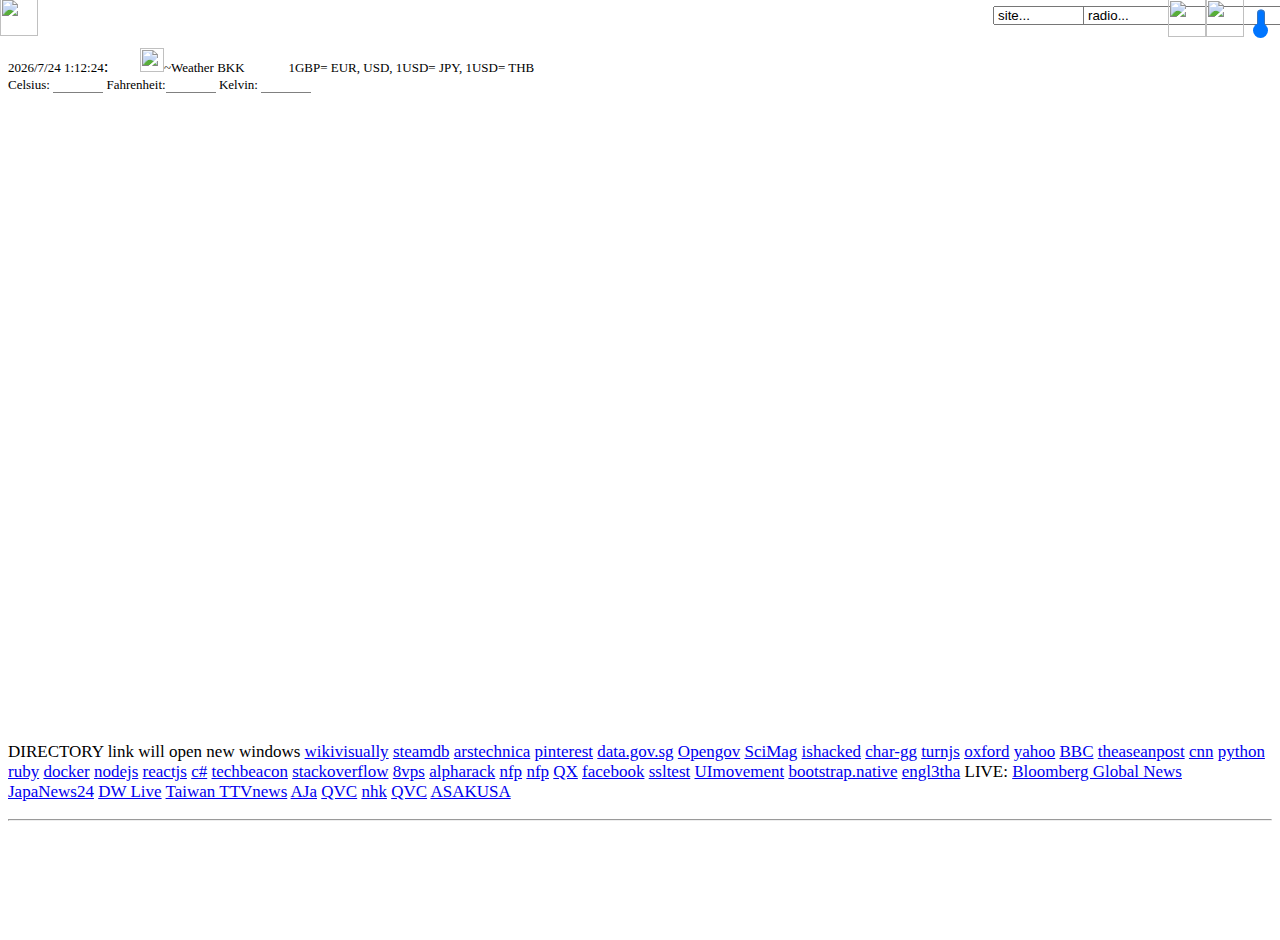
==== index.html @ 34aa9d6d "add dynamic option and example" ====
<html lang="en">
<style>
html, body {
border: 0;
margin: 0;
padding: 2px 0px;
vertical-align: baseline;
    height: 100%;
    margin: 0;         /* Reset default margin on the body element */
}
#bar{
 position: absolute;
	right: 0px;
}
#spanel{

display: flex;
 float: right;
 height:32px;
 padding:2px; 0px;
 position: absolute;
	right: 0px;
 
}
.custom-select{
   margin: 0px 5px;
}
#home{
position:absolute;
left:0px;
top: 7px;
}
.player{
width:38px;
margin-top:-7px;
}
#home{
position:absolute;
left:0px;
margin-top:-2px;
}
#volm{
margin-top:5px;
width:30px;
 transform: rotate(90deg);
}
#cplayer{
display: flex;

 float: right;
 height:32px;
 padding:0px; 0px;
 left:0px;
}
#myradio{
width:0px;
display:none;

}
iframe {
    display: block;       /* iframes are inline by default */
    background: white;
    border: none;         /* Reset default border */
    width: 100%;
    height: 100%;
}
</style>
<head>
	<title>Select styles with CSS only</title>
	<meta name="viewport" content="width=device-width, initial-scale=1">
	<link rel="stylesheet" href="select-css.css">
	<link rel="stylesheet" href="select-css-arrow.css">
	<link rel="stylesheet" href="select-css-compat.csss">
	<link rel="stylesheet" href="select-css-theme.css">
	<link rel="stylesheet" href="dewmo.css">
</head>
<div id=home><a href=# onclick=home();><img class=player src=home.svg></a></div>
<div id=bar>

<div id=spanel>
<div >
<div class="custom-select" style="width:80px;">
	<select NAME="myurl"  id="myurl" onchange="myfurl()">
<option value="." selected>site...</option>
<option value="https://slashdot.org/">slashdot</option>
<option value="http://www.osnews.com">osnews</option>
<option value="https://www.cia.gov/library/publications/the-world-factbook/">the-world-factbook</option>
<option value="https://www.car.chula.ac.th/">chula</option>
<option value="http://www.trueplookpanya.com/">trueplookpanya</option>
<option value="http://vajirayana.org">vajirayana</option>
<option value="http://www.worldometers.info/">worldmeters</option>
<option value="https://www.voathai.com/Navigation/LiveAudioNJS">VOA-TH</option>
<option value="http://www.thaigoodview.com/">thaigoodview</option>
<option value="http://paipibat.com/">paipibat</option>
<option value="http://www.ebooksdownloadfree.net/">ebook-TH</option>
<option value="http://www.e4thai.com/e4e/">e4thai</option>
<option value="http://thai.langhub.com/th-en/">langhub</option>
<option value="http://www.akcsys.org/master">akcsys</option>
<option value="http://www.dlit.ac.th">dlit</option>
<option value="http://en.wikipedia.org">wikipedia</option>
<option value="http://bing.com">bing</option>
<option value="http://www.monitis.com/traceroute">traceroute</option>
<option value="https://www.emailsecuritycheck.net">emailsecuritycheck</option>
<option value="https://web.archive.org/">webarchive</option>
<option value="https://www.webpagetest.org">webpagetest</option>
<option value="https://mxtoolbox.com/">mxtoolbox</option>
<option value="https://network-tools.com">network-tools</option>
<option value="https://www.ryt9.com/">ryt9</option>
<option value="https://thestandard.co/home/">thestandard</option>
<option value="https://japantoday.com">japantoday</option>
<option value="https://www3.nhk.or.jp/nhkworld/?cid=nwd-adwords-text-th-brand">nhk</option>
<option value="https://www.aljazeera.com/">aljazeera</option>
<option value="https://www.dw.com/">DW</option>
<option value="http://time.com/section/newsfeed/">TimeS</option>
<option value="http://www.abc.net.au/news/">ABC</option>
<option value="https://www.reuters.com/">reuters</option>
<option value="https://www.techgenyz.com/" >techgenyz</option>
<option value="https://www.indiatoday.in/" >indiatoday</option>
<option value="https://news.sky.com/" >skynews</option>
<option value="http://www.chinadaily.com.cn/china/top_news.html">chainadaily</option>
<option value="http://www.xinhuanet.com/english/" >xinhuanet</option>
<option value="https://developers.facebook.com/tools/explorer/">FBGraph</option>
<option value="http://kunok.com/gog.php?url=https://steamdb.info/">steamdb.info</option>
<option value="http://www.dlit.ac.th">dlit</option>
<option value="https://www.internet-radio.com/">internetradio</option>
<option value="https://www.webpagetest.org/">Webpagetest</option>
<option value="https://mxtoolbox.com/">mxtoolbox</option>
<option value="http://www.monitis.com/traceroute/">traceroute</option>
<option value="https://threejs.org/examples/css3d_periodictable.html">threejs</option>
<option value="https://love2d.org/" >love2d</option>
<option value="http://gionkunz.github.io/chartist-js/" >chartist</option>
<option value="https://www.javascripting.com/view/js-xls" >js-xls</option>
<option value="https://www.creativebloq.com/html5/create-page-flip-effect-html5-canvas-8112798">Create a page flip</option>
<option value="https://tympanus.net/codrops/2012/05/07/experimental-page-layout-inspired-by-flipboard/">FlipboardExp</option>
<option value="https://tympanus.net/codrops/">codrops</option>
<option value="http://www.textfiles.com/stories/" >stories</option>
<option value="https://developers.line.me/en/docs/#messaging-api" >LINE-API</option>
<option value="https://www.cssscript.com/">cssscript</option>
<option value="http://www.dynamicdrive.com/">dynamicdriveJS</option>
<option value="http://www.javascriptkit.com" >Javascripts</option>
<option value="http://net-informations.com/" >CompLang</option>
<option value="http://www.webdesignernews.com/">webdesign</option>
<option value="https://golang.org/" >Golang</option>
<option value="http://boringtechnology.club/" >boringtechnology</option>
<option value="https://kubernetes.io/" >kubernetes</option>
<option value="https://www.restapitutorial.com/" >REST</option>
<option value="https://nodejs.org/en/" >node.js</option>
<option value="https://laravel.com/" >laravel</option>
<option value="https://javascript.info/class" >Javascripts</option>
<option value="https://en.wikipedia.org/wiki/Cascading_Style_Sheets" >CSS3</option>
<option value="http://lazarus-ide.org/" >Lazarus</option>
<option value="http://synapse.ararat.cz/doku.php" >Synapse</option>
<option value="https://en.wikipedia.org/wiki/Cascading_Style_Sheets">CSS3</option>
<option value="http://lazarus-ide.org/">Lazarus</option>
<option value="http://synapse.ararat.cz/doku.php">Synapse</option>
<option value="https://www.talosintelligence.com/" >talosintelligence</option>
<option value="https://www.emailsecuritycheck.net/" >emailstest</option>
<option value="https://network-tools.com/" >neworktools</option>
<option value="https://web.archive.org/" >archive</option>
<option value="http://en.wikipedia.org" >Wikipedia</option>
<option value="https://techcrunch.com/" >techcrunch</option>
<option value="https://who.is/" >whois</option>
<option value="https://slashdot.org/" >slashdot</option>
<option value="http://www.ustream.tv/embed/5883040?html5ui" >live Akihabara crossing</option>
<option value="http://www.ustream.tv/embed/5720585?html5ui">live Osaka seen from Mt.Kongo-zan</option>
<option value="http://www.ustream.tv/embed/9408562?html5ui">live NASA ISS (http://www.ustream.tv)</option>
<option value="noom.jpg">c</option>
<option value="https://onepagelove.com/" >onepagelove</option>
<option value="http://cssdeck.com/popular">cssdeck</option>
<option value="https://www.youtube.com/embed/wMo3F5IouNs?list=PLRrf17rCVaDF4ZIHpgnGTydXYGwcnsdSp">QVCJ</option>  
<option value="https://torquemag.io/2017/11/top-10-blank-wordpress-themes-impressive-advantages/">wordpress</option>  
<option value="https://www.sslforfree.com/">sslforfree</option>
<option value="http://www.selfsignedcertificate.com/">selfsignedcertificate</option>
</select>

</div>
</div>

<div style="width:90px;">
<div class="custom-select">
<select id="mySelect" NAME ="mySelect" onchange="myFunction()">
  <option value="." selected>radio...</option>
  <option value="http://37.251.146.169:8300/stream/;&type=mp4">RADIO CLASIC MOZART</option>   
  <option value="http://174.36.206.197:8000/listen.pls/&type=mp4">Venice Classic Radio Italia</option>
  <option value="http://158.69.38.195:20082/listen.pls/&type=mp4">CINEMIX</option>
  <option value="http://62.75.215.7:8018/;&type=mp4">Blue Heron Radio</option>
  <option value="http://192.111.140.11:8194/listen.pls/&type=mp4">Planet Ronin Music Stream</option>
  <option value="http://209.9.229.206:80/;&type=mp4">Soundtrack</option>
<option value="http://77.235.42.90:80/listen.pls/&type=mp4">LOUNGE-RADIO.COM
swiss made</option> 
<option value="http://198.245.60.88:8080/listen.pls/&type=mp3">BEAUTIFUL instrumentals</option> 
<option value="http://178.32.62.172:8087/listen.pls/&type=mp4">Sunshine 106.8
<option value="http://94.23.252.14:8067/listen.pls/&type=mp4">Ambi Nature Radio (Sleep, Relaxation)</option> 
<option value="http://198.178.123.17:10922/listen.pls/&type=mp4">San Franciscos 70s HITS!</option>
<option value="http://airspectrum.cdnstream1.com:8018/1606_192">Magic 80s Florida</option>
<option value="http://45.43.200.66:25858/listen.pls/&type=mp4">GOLD INSTRUMENTAL</option>
<option value="http://192.96.205.59:7610/listen.pls/&type=mp4">KLUX 89.5HD Good Company</option>
<option value="http://144.217.129.213:9339/listen.pls/&type=mp4">Masukomi Stream</option>
<option value="http://66.70.187.44:9073/listen.pls/&type=mp4">a-chan-jpop</option>
<option value="http://64.71.79.181:8018/;&type=mp4">Big B Radio</option>
<option value="http://184.75.223.178:8087/&type=mp4">Asia DREAM Radio Japan Hits</option>
<option value="http://streamer.radionewark.com:8000/;&type=mp4">Radio Newark</option>
<option value="http://212.83.172.11:8594/listen.pls/;&type=mp4">RSO 91,7-Greece</option>
<option value="http://64.71.79.181:8026/;&type=mp4">Chainess</option>
<option value="http://208.80.53.108:26814/&type=mp4">Chainess</option>
<option value="http://192.184.9.158:8560/;&type=mp4">A1 Chainess</option>
<option value="http://mp3stream8.apasf.apa.at:8000/listen.pls;&type=mp4">Radio-Niederösterreich</option>
<option value="http://rstream.mcot.net:8000/fm107">FM107</option>
<option value="http://prdonline.prd.go.th:8218/;stream">PRD</option>
<option value="http://prdonline.prd.go.th:8200/;stream">FM.88</option>
<option value="http://203.158.239.184:8000/;stream">Ratchamongkol</option>
<option value="http://uk2.internet-radio.com:8358/stream/&type=mp4">1FM 60s/70s/80s/90s/00s!</option>
<option value="http://uk2.internet-radio.com:31491/&type=mp4">Ambient Radio .org</option>
<option value="http://198.58.98.83:8258/stream/&type=mp4">Classic Rock Florida HD</option>
<option value="http://37.59.14.77:8352/listen.pls/&type=mp4">Blues Radio</option>
<option value="http://192.95.39.65:5383/stream">WNJC</option>
<option value="http://eco.onestreaming.com:8286/listen.pls/&type=mp4">Lakka Souli Radio-Geek</option>
<option value="http://212.71.250.12:8119/stream">Jazz Global HD</option>
<option value="http://192.184.9.158:8560/listen.pls">JAZZ</option>
<option value="http://stream14.shoutcastsolutions.com:8057/listen.pls/&type=mp4">JAZZ</option>
<option value="http://151.80.97.38:8089/listen.pls/&type=mp4">Lasestereo- El Alma De La MusicaSALSA</option>
<option value="http://37.187.93.104:8139/listen.pls/&type=mp4">1 RADIO SUPERSTAR BELGIUM</option>
<option value="http://95.211.3.65:9155/listen.pls/&type=mp4">British Comedy Channel</option>
<option value="http://149.255.59.164:8132/listen.pls/&type=mp4">British Comedy Radio GB</option>
<option value="http://149.255.59.164:8009/listen.pls/&type=mp4">British Comedy Channel 2 ROK Classic Radio</option>
<option value="http://38.107.242.34:8453/&type=mp4">SOUL</option>
<option value="http://198.178.123.5:11192/listen.pls/&type=mp4">CBS Freedom Radio WW2</option>
<option value="http://192.240.102.133:7701/&type=mp4">Oxford Channel</option>
<option value="http://167.114.64.181:8462/listen.pls/&type=mp4">AMAZING TALES </option>
<option value="http://95.211.3.65:9185/listen.pls/&type=mp4">Science Fiction & Supernatural Channel</option>
<option value="http://198.178.123.5:12106/listen.pls/&type=mp4">Free Horror Radio CBS Radio</option>
<option value="http://82.94.204.110:8061/listen.pls/&type=mp4">Hollands Palet</option>
<option value="http://46.231.87.20:8388/listen.pls/&type=mp4">WONDERLANDRADIO</option>
<option value="http://bbcwssc.ic.llnwd.net/stream/bbcwssc_mp1_ws-eieuk">BBCWSSC</option>
</select>
</div>
</div>

<div id=cplayer><a href=# onclick="playa()"><img class=player src=play.svg ></a><a href=# onclick="document.getElementById('myradio').pause()"><img class=player src=pause.svg></a><input id=volm type="range"  min="1" max="100" value="100" onchange=chvolumn(); >
</div>
</div>
</div>
<br>
<br>

<audio id="myradio" src="start.mp3" controls="true" volume="1.0" >
  Your browser does not support HTML5 audio.<br>
</audio>
</div>
<iframe allowfullscreen="1" src=""  id="search_iframe" frameborder="0" ></iframe>
<script> 
	document.getElementById("myurl").selectedIndex=0;
	document.getElementById("mySelect").selectedIndex=0;
function chvolumn(){
	document.getElementById('myradio').volume =document.getElementById('volm').value/100;
	document.getElementById("demo").innerHTML =(document.getElementById('volm').value/100)+"/"+document.getElementById('myradio').volume;
}
function playa()
{
    var x = document.getElementById("mySelect").value;
	 if (x==".") {
	 alert("Select Radio Station");
	 }
	 document.getElementById('myradio').play();	 
}
function myFunction() {
var vid = document.getElementById("myradio");
    var x = document.getElementById("mySelect").value;
	 var y = document.getElementById("mySelect").selectedIndex;
	var z = document.getElementById("mySelect").options[y].innerHTML;
    //document.getElementById("demo").innerHTML = "@loading.." + z;
	vid.src = x;		
	document.getElementById('myradio').play()
	//document.getElementById("demo").innerHTML 
	document.title= "@Play" + z;	
}
function myfurl() {
    var x = document.getElementById("myurl").value;		
	var y = document.getElementById("myurl").selectedIndex;
	var z = document.getElementById("myurl").options[y].innerHTML;
    //document.getElementById("demo").innerHTML = "@loading.." + z;
	//vid.src = x;	
	//document.getElementById('myradio').play()
	//document.getElementById("demo").innerHTML = "@Play" + x;
	document.getElementById('search_iframe').src = x;	
	document.title= x;
}
function home(){
	document.getElementById('search_iframe').src = "content.html";	
}
function ads(){
alert("Ads/Add links mailto noom@datayoung.com ,We are just Directory Services your content is Your");
}
function clk() {
        var a=new Date();   
		//var d = new Date(year, month, day, hours, minutes, seconds, milliseconds);
        document.getElementById("disp").innerHTML=a.getFullYear()+"/"+(a.getMonth()+1)+"/"+a.getDate()+" "+a.getHours() + ":" + a.getMinutes() + ":" + a.getSeconds() ;
       setTimeout(clk,1000);
    }
function addOption(a,b){
	var select = document.getElementById("myurl");
	select.options[select.options.length] = new Option(a, b);	
}	
addOption("dty","http://datayoung.com");
	//clk();
	home();
</script>
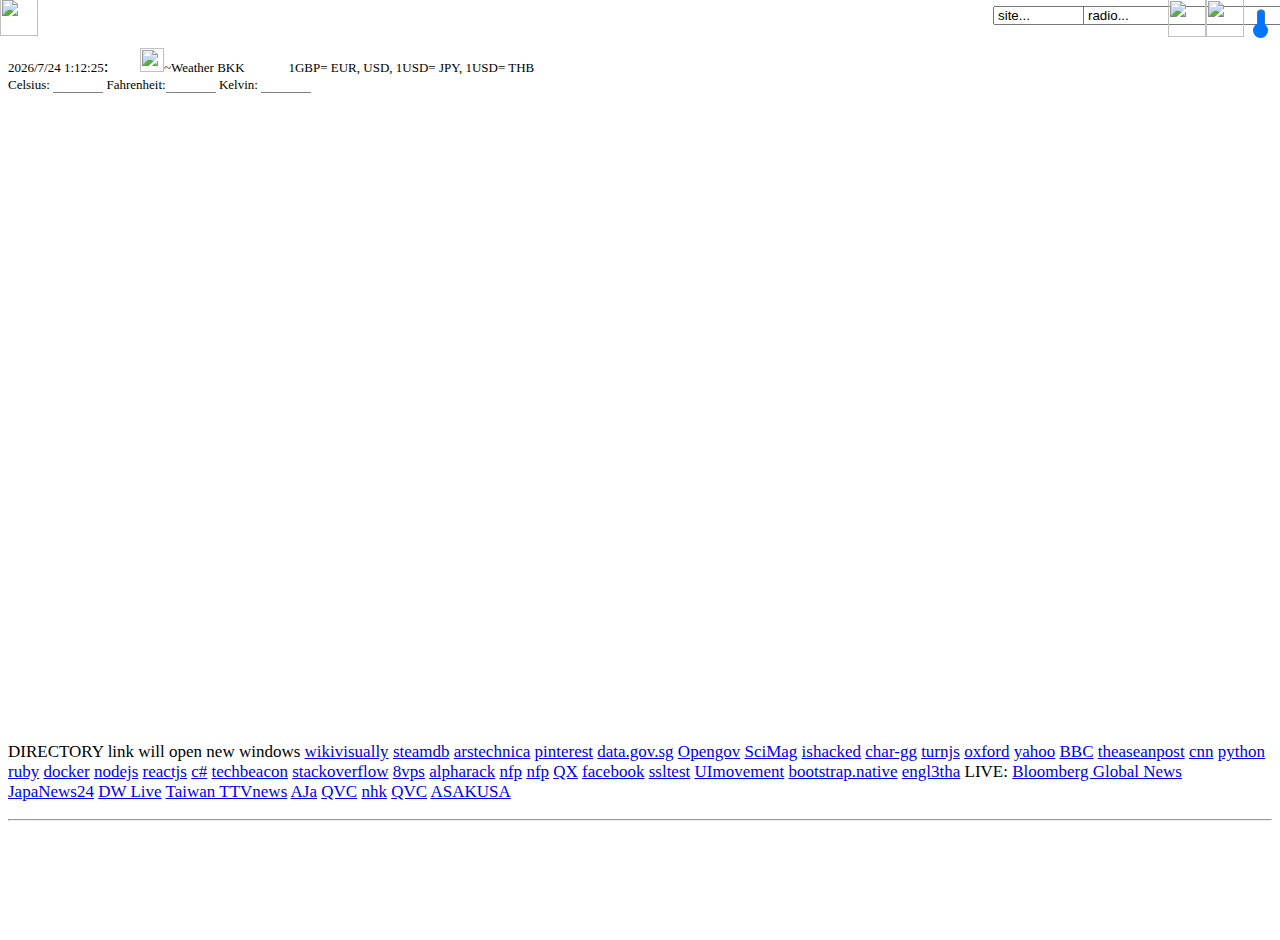
==== commit 36488d0c: "add microjs" ====
--- a/index.html
+++ b/index.html
@@ -147,6 +147,7 @@
 <option value="https://nodejs.org/en/" >node.js</option>
 <option value="https://laravel.com/" >laravel</option>
 <option value="https://javascript.info/class" >Javascripts</option>
+<option value="http://microjs.com/#">microjs</option>
 <option value="https://en.wikipedia.org/wiki/Cascading_Style_Sheets" >CSS3</option>
 <option value="http://lazarus-ide.org/" >Lazarus</option>
 <option value="http://synapse.ararat.cz/doku.php" >Synapse</option>
@@ -301,7 +302,7 @@
 	var select = document.getElementById("myurl");
 	select.options[select.options.length] = new Option(a, b);	
 }	
-addOption("dty","http://datayoung.com");
+//addOption("dty","http://datayoung.com");
 	//clk();
 	home();
 </script> 
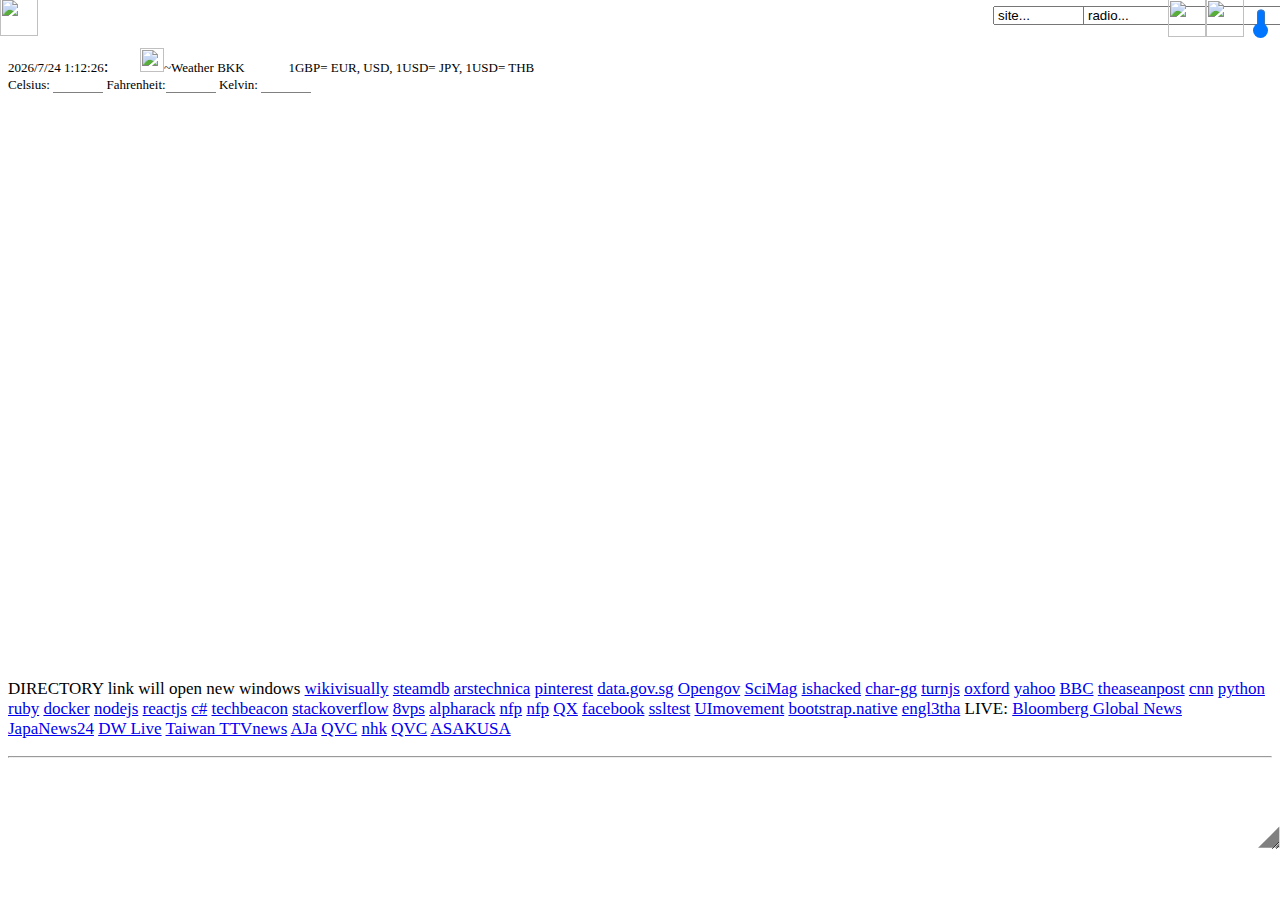
==== commit 3a2b6d07: "iframe sizeable" ====
--- a/index.html
+++ b/index.html
@@ -248,7 +248,10 @@
   Your browser does not support HTML5 audio.<br>
 </audio>
 </div>
+<div class="wrap">
+<div class="pull-tab"></div>
 <iframe allowfullscreen="1" src=""  id="search_iframe" frameborder="0" ></iframe>
+</div>
 <script> 
 	document.getElementById("myurl").selectedIndex=0;
 	document.getElementById("mySelect").selectedIndex=0;
@@ -306,3 +309,30 @@
 	//clk();
 	home();
 </script> 
+<style>
+.wrap {
+  overflow: hidden;
+  resize: both;
+  position: relative;
+  wwidth: 100%;
+}
+iframe {
+  height: 90%;
+  width: 100%;
+  border: none;
+  background: white;
+  z-index: 1;
+}
+.pull-tab {
+    height: 0px;
+    width: 0px;
+    border-top: 15px solid grey;
+    border-left: 15px solid transparent;
+    border-right: 15px solid transparent;
+    transform: rotate(-45deg);
+    position: absolute;
+    bottom: 0;
+    right: -9px;
+    pointer-events: none;
+    z-index: 2;
+}</style>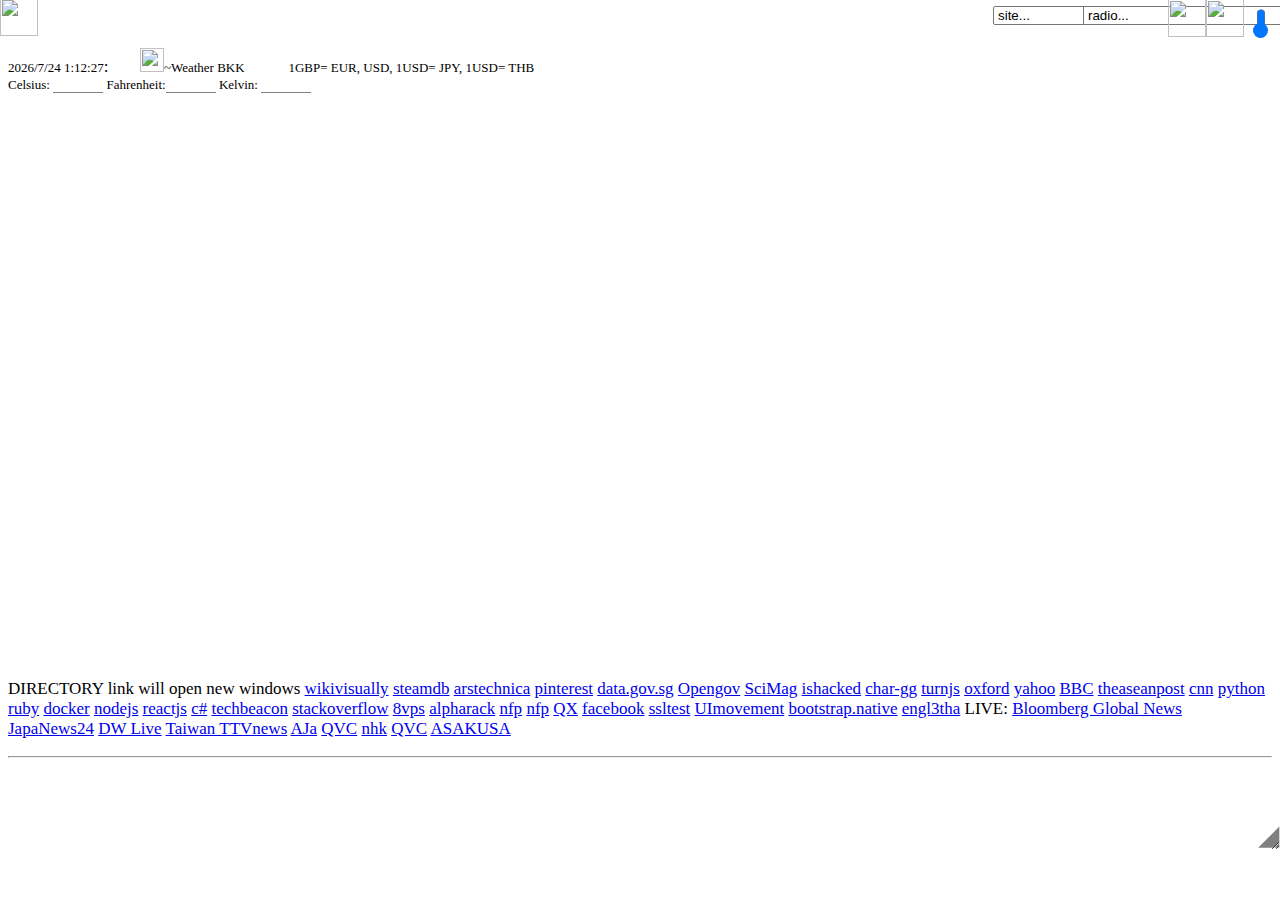
==== commit 1c46d624: "syntax" ====
--- a/index.html
+++ b/index.html
@@ -172,6 +172,8 @@
 <option value="https://torquemag.io/2017/11/top-10-blank-wordpress-themes-impressive-advantages/">wordpress</option>  
 <option value="https://www.sslforfree.com/">sslforfree</option>
 <option value="http://www.selfsignedcertificate.com/">selfsignedcertificate</option>
+<option value="https://www.os-templates.com/free-basic-html5-templates">OS-template</option>
+<option value="http://www.tooplate.com">tooplate</option>
 </select>
 
 </div>
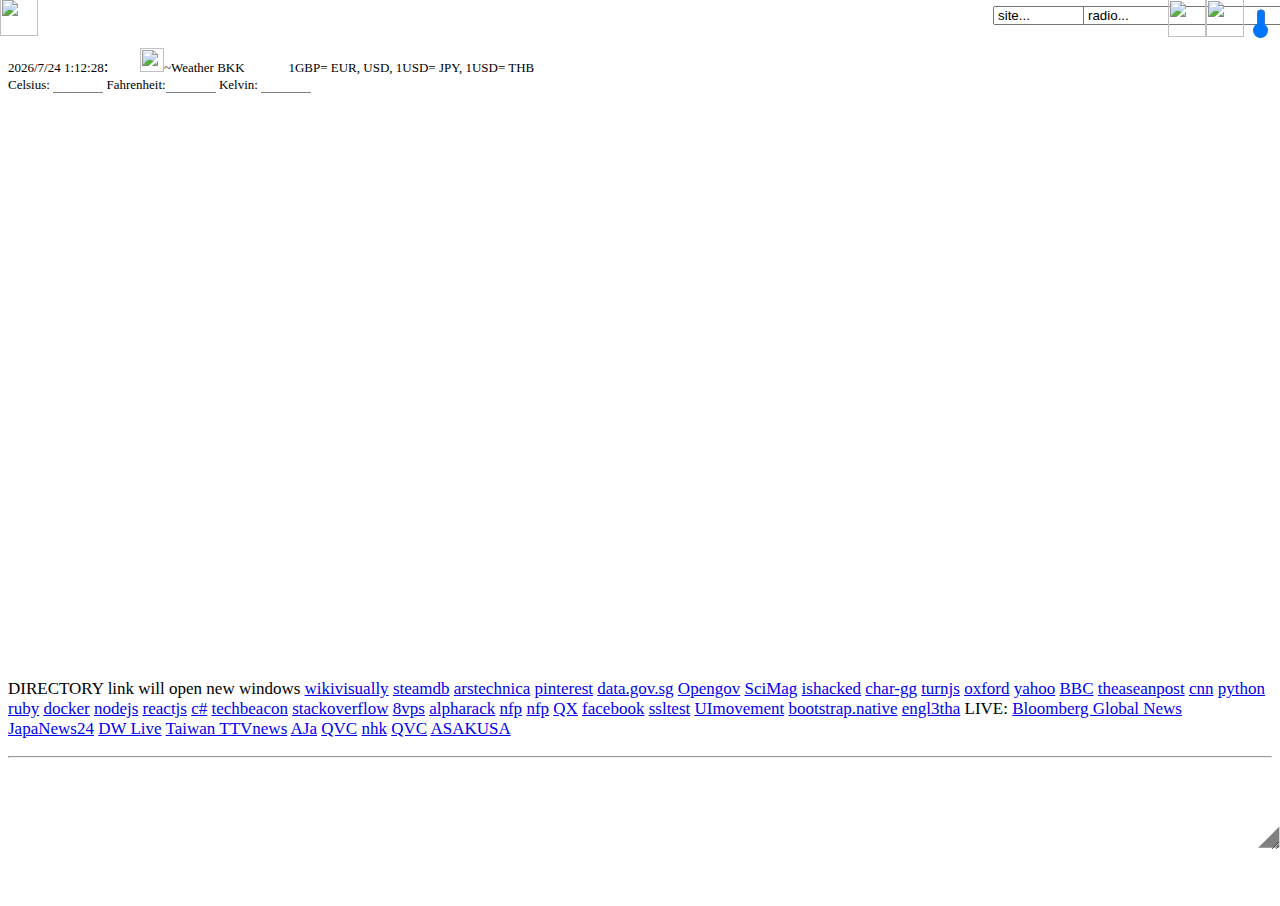
==== commit e7017ab7: "a" ====
--- a/index.html
+++ b/index.html
@@ -174,6 +174,10 @@
 <option value="http://www.selfsignedcertificate.com/">selfsignedcertificate</option>
 <option value="https://www.os-templates.com/free-basic-html5-templates">OS-template</option>
 <option value="http://www.tooplate.com">tooplate</option>
+<option value="https://iccpic.com/free-icons/thunderstorm">iccpic-freeicon</option>
+<option value="https://www.holidify.com/images/logos/weather-icons/">icons</option>
+<option value="https://www.layoutit.com/">layoutit</option>
+<option value="https://bootstrap.build/">bootstapbuild</option>
 </select>
 
 </div>
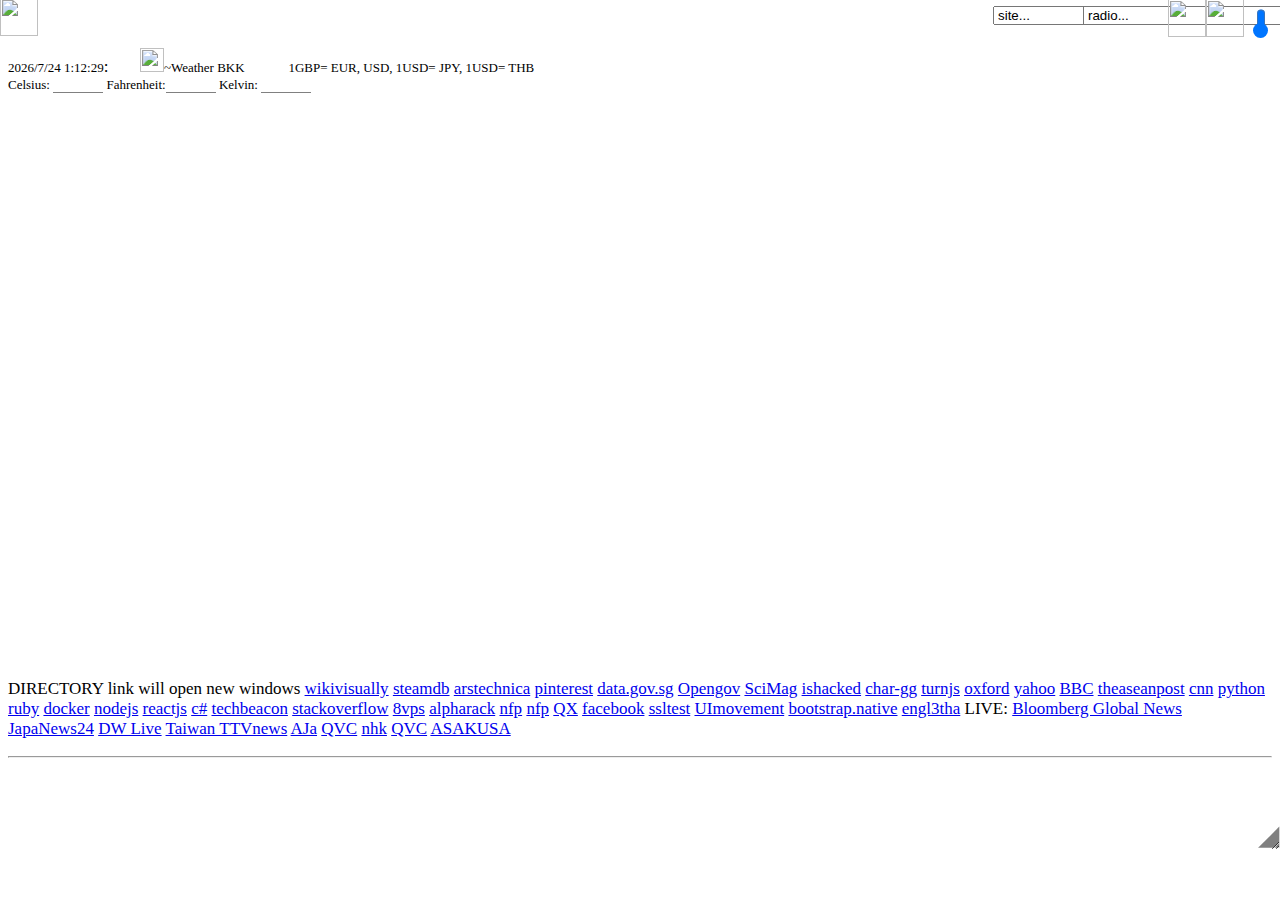
==== commit d0722bc6: "adddev links" ====
--- a/index.html
+++ b/index.html
@@ -239,6 +239,22 @@
 <option value="http://82.94.204.110:8061/listen.pls/&type=mp4">Hollands Palet</option>
 <option value="http://46.231.87.20:8388/listen.pls/&type=mp4">WONDERLANDRADIO</option>
 <option value="http://bbcwssc.ic.llnwd.net/stream/bbcwssc_mp1_ws-eieuk">BBCWSSC</option>
+<option value="https://bootstrap.build/">bootstrap.build</option>
+<option value="https://pikock.github.io/bootstrap-magic/app/index.html#!/editor">bootstrpmagic</option>
+<option value="http://www.frontenda.com">frontenda</option>
+<option value="http://cluckles.com/editor/">cluckles</option>
+<option value="http://angrytools.com/bootstrap/editor/">angrytools</option>
+<option value="http://paintstrap.com/">paintstrap</option>
+<option value="http://bootply.com/">bootply</option>
+<option value="https://www.itwonders-web.com/tools/bootstrap4-editor">bootstrapeditor</option>
+<option value="http://jsfiddle.net/S9qrZ/1/">jsfiddle-bootstrap</option>
+<option value="https://jsfiddle.net/codeandcloud/vk3qw09f/">jsfiddle-font-awesome</option>
+<option value="https://www.bootpress.org/">bootpress</option>
+<option value="http://shoelace.io/">shoelace</option>
+<option value="https://bootsnipp.com/buttons">buttons-gen</option>
+<option value="https://understrap.com/understrap/">understrap</option>
+<option value="https://www.cssfontstack.com/">cssfontstack</option>
+
 </select>
 </div>
 </div>
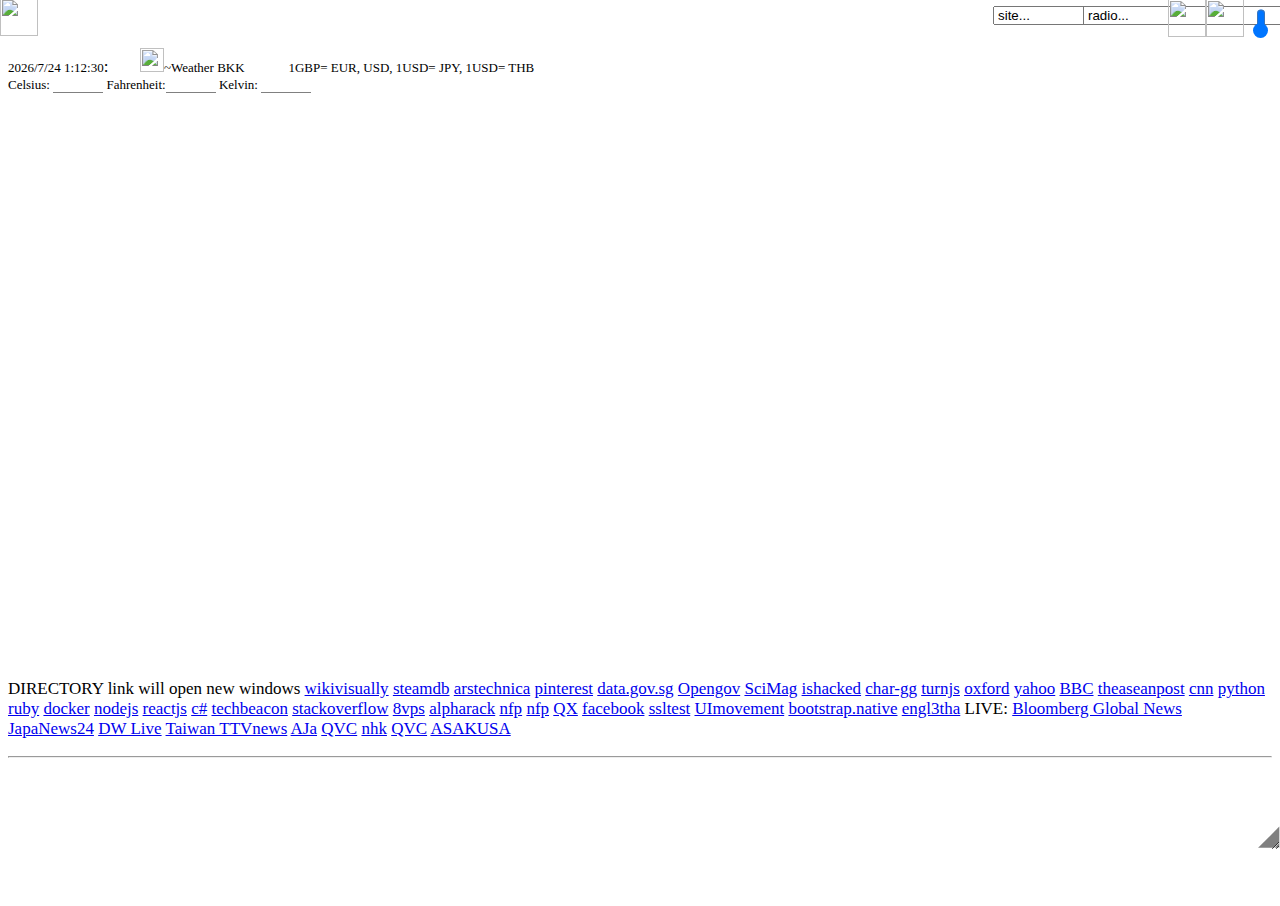
==== commit 6b3f4950: "edited" ====
--- a/index.html
+++ b/index.html
@@ -178,6 +178,33 @@
 <option value="https://www.holidify.com/images/logos/weather-icons/">icons</option>
 <option value="https://www.layoutit.com/">layoutit</option>
 <option value="https://bootstrap.build/">bootstapbuild</option>
+<option value="https://bootstrap.build/">bootstrap.build</option>
+<option value="https://pikock.github.io/bootstrap-magic/app/index.html#!/editor">bootstrpmagic</option>
+<option value="http://www.frontenda.com">frontenda</option>
+<option value="http://cluckles.com/editor/">cluckles</option>
+<option value="http://angrytools.com/bootstrap/editor/">angrytools</option>
+<option value="http://paintstrap.com/">paintstrap</option>
+<option value="http://bootply.com/">bootply</option>
+<option value="https://www.itwonders-web.com/tools/bootstrap4-editor">bootstrapeditor</option>
+<option value="http://jsfiddle.net/S9qrZ/1/">jsfiddle-bootstrap</option>
+<option value="https://jsfiddle.net/codeandcloud/vk3qw09f/">jsfiddle-font-awesome</option>
+<option value="https://www.bootpress.org/">bootpress</option>
+<option value="http://shoelace.io/">shoelace</option>
+<option value="https://bootsnipp.com/buttons">buttons-gen</option>
+<option value="https://understrap.com/understrap/">understrap</option>
+<option value="https://www.cssfontstack.com/">cssfontstack</option>
+<option value="https://www.gridbox.io/">gridbox</option>
+<option value="http://getkickstart.com/">getkickstart</option>
+<option value="https://www.codeply.com">codeply</option>
+<option value="http://www.vvveb.com/vvvebjs/editor.html">vvvebjs</option>
+<option value="http://bootstrapdesigntools.com/tools/bootstrap-menu-builder/">menueditor</option>
+<option value="https://www.boottheme.com/app/">bootheme</option>
+<option value="https://mindmup.github.io/bootstrap-wysiwyg/">bs-wysiwyg</option>
+<option value="https://summernote.org/">summernote</option>
+<option value="https://innovastudio.com/BootstrapLiveEditor/index.html">bs-live-editor</option>
+<option value="http://www.objgen.com/html">bs-editor</option>
+<option value="https://www.tutorialspoint.com/codingground.htm">codingground</option>
+<option value="http://bootzee.com/">bootzee</option>
 </select>
 
 </div>
@@ -239,21 +266,6 @@
 <option value="http://82.94.204.110:8061/listen.pls/&type=mp4">Hollands Palet</option>
 <option value="http://46.231.87.20:8388/listen.pls/&type=mp4">WONDERLANDRADIO</option>
 <option value="http://bbcwssc.ic.llnwd.net/stream/bbcwssc_mp1_ws-eieuk">BBCWSSC</option>
-<option value="https://bootstrap.build/">bootstrap.build</option>
-<option value="https://pikock.github.io/bootstrap-magic/app/index.html#!/editor">bootstrpmagic</option>
-<option value="http://www.frontenda.com">frontenda</option>
-<option value="http://cluckles.com/editor/">cluckles</option>
-<option value="http://angrytools.com/bootstrap/editor/">angrytools</option>
-<option value="http://paintstrap.com/">paintstrap</option>
-<option value="http://bootply.com/">bootply</option>
-<option value="https://www.itwonders-web.com/tools/bootstrap4-editor">bootstrapeditor</option>
-<option value="http://jsfiddle.net/S9qrZ/1/">jsfiddle-bootstrap</option>
-<option value="https://jsfiddle.net/codeandcloud/vk3qw09f/">jsfiddle-font-awesome</option>
-<option value="https://www.bootpress.org/">bootpress</option>
-<option value="http://shoelace.io/">shoelace</option>
-<option value="https://bootsnipp.com/buttons">buttons-gen</option>
-<option value="https://understrap.com/understrap/">understrap</option>
-<option value="https://www.cssfontstack.com/">cssfontstack</option>
 
 </select>
 </div>
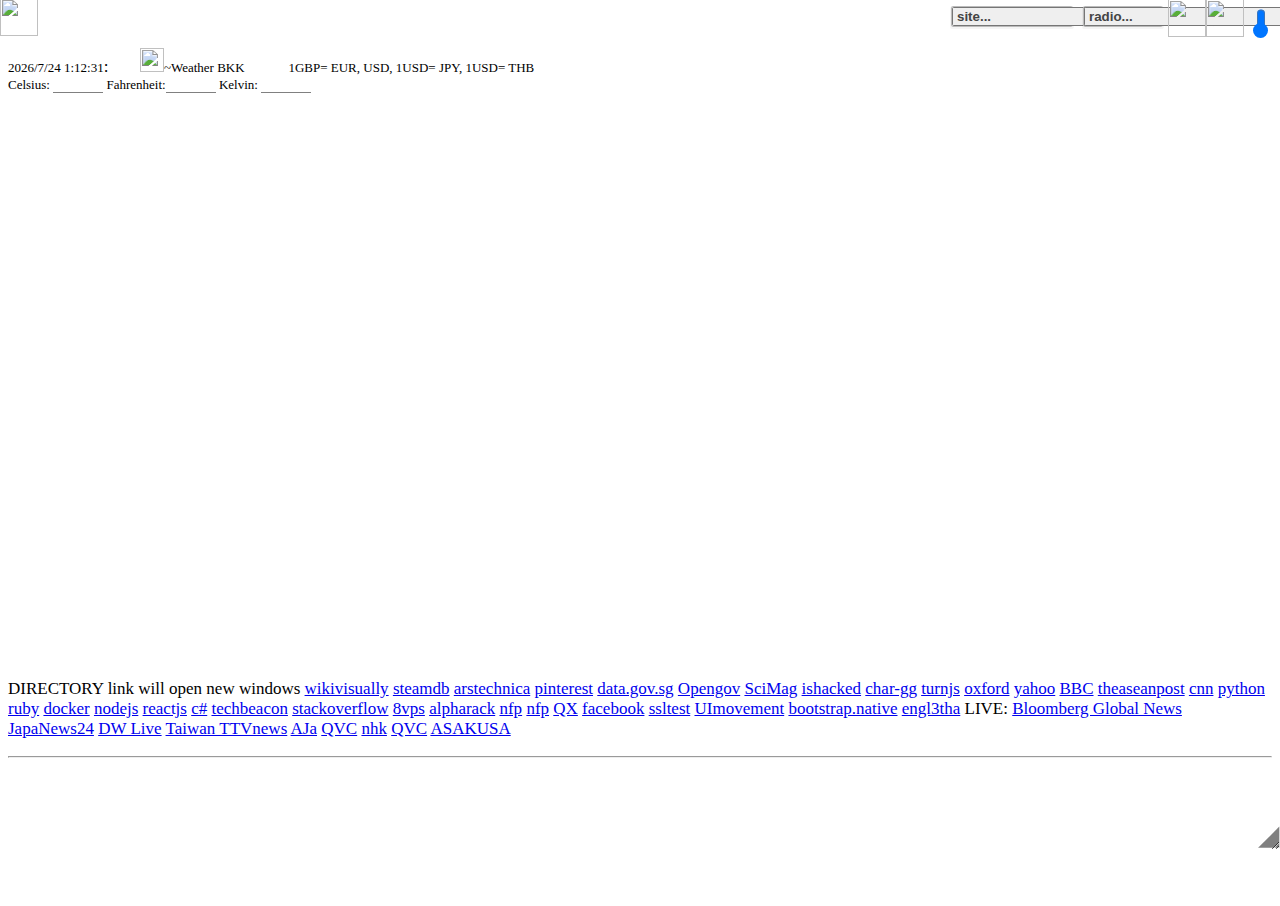
==== commit 8e5bf2f2: "update combobox size" ====
--- a/index.html
+++ b/index.html
@@ -79,7 +79,7 @@
 
 <div id=spanel>
 <div >
-<div class="custom-select" style="width:80px;">
+<div class="custom-select" style="width:120px;">
 	<select NAME="myurl"  id="myurl" onchange="myfurl()">
 <option value="." selected>site...</option>
 <option value="https://slashdot.org/">slashdot</option>
@@ -205,6 +205,8 @@
 <option value="http://www.objgen.com/html">bs-editor</option>
 <option value="https://www.tutorialspoint.com/codingground.htm">codingground</option>
 <option value="http://bootzee.com/">bootzee</option>
+<option value="https://cdn.rawgit.com/noomdatayoung/nuk/3983e161/mweather.html">test</option>
+<option value="https://rawgit.com/">rawgit</option>
 </select>
 
 </div>
--- a/select-css-theme.css
+++ b/select-css-theme.css
@@ -0,0 +1,37 @@
+/* These are the "theme" styles for our button applied via separate button class, style as you like */
+/* Set the background fallback to solid #fff so Firefox renders the <option> list readably. */
+.custom-select {
+	border: 1px solid #bbb;
+	border-radius: .1em;
+	box-shadow: 0 1px 0 1px rgba(0,0,0,.04);
+}
+
+.custom-select select {
+	/* General select styles: change as needed */
+	font-family: sans-serif;
+	font-weight: 700;
+	color: #444;
+	line-height: 1.3;
+	border-radius: .1em;
+}
+/* Hover style */
+.custom-select:hover {
+	bborder-color: #888;
+}
+/* Focus style */
+.custom-select select:focus {
+	/* It'd be nice to use -webkit-focus-ring-color here but it doesn't work on box-shadow */
+	box-shadow: 0 0 1px 3px rgba(59, 153, 252, .7);
+	box-shadow: 0 0 0 3px -moz-mac-focusring;
+	color: #222; /* Match-02 */
+}
+@supports ( box-shadow: none ) {
+	.custom-select select:focus {
+		outline: none;
+	}
+}
+
+/* Set options to normal weight */
+.custom-select option {
+	font-weight:normal;
+}
